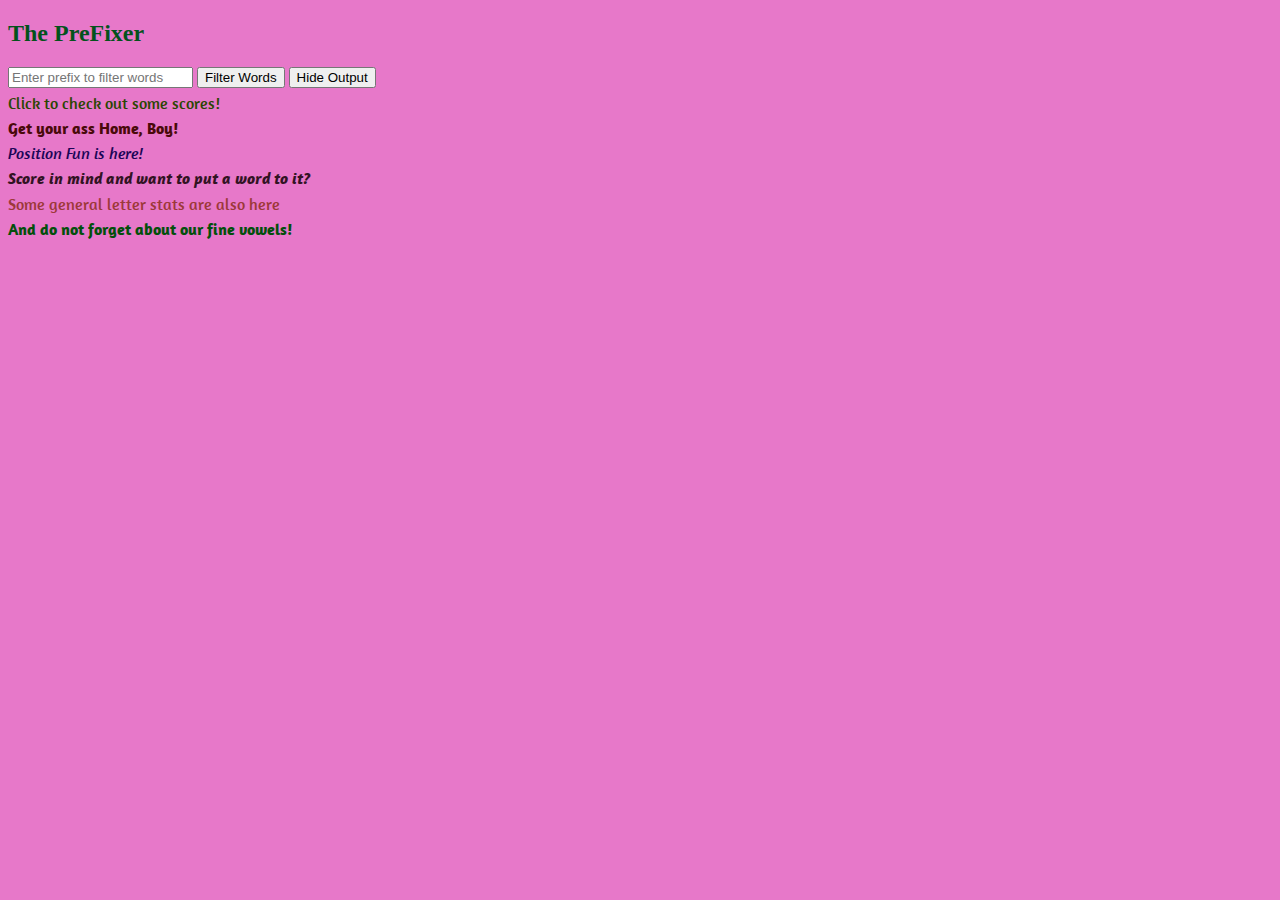
==== filterPrefix.html @ f1ce1834 "Laying it Down" ====
<!DOCTYPE html>
<html lang="en">
<head>
    <meta charset="UTF-8">
    <meta name="viewport" content="width=device-width, initial-scale=1.0">
    <title>WordFilter</title>
    <link href="https://fonts.googleapis.com/css2?family=Caveat+Brush&family=Amaranth:ital,wght@0,400;0,700;1,400;1,700&display=swap" rel="stylesheet">
    <link rel="stylesheet" href="styleStuff/filterPrefix.css" type="text/css">
</head>
<body>
    
    <h2>The PreFixer</h2>
    <!-- Word Filter Section -->
    <div class="section">
        <input type="text" id="filterInput" placeholder="Enter prefix to filter words">
        <button id="filterButton">Filter Words</button>
        <button id="hideWordOutput">Hide Output</button>
        <div id="wordListOutput"></div>


    </div>
    <aside class="linksVille">
        <a href="./scoreMessage.html" class="eachLink linkOne">Click to check out some scores!</a>
        <a href="./index.html" class="eachLink linkTwo">Get your ass Home, Boy!</a>
        <a href="./positionerOne.html" class="eachLink linkThree">Position Fun is here!</a>
        <a href="./searchByScore.html" class="eachLink linkFour">Score in mind and want to put a word to it?</a>
        <a href="./letterAnalysis.html" class="eachLink linkFive">Some general letter stats are also here</a>
        <a href="./vowelAnalysis.html" class="eachLink linkSix">And do not forget about our fine vowels!</a>
    </aside>
    <script type="module" src="moduleStuff/filterPrefix.js"></script>
</body>
</html>
---- styleStuff/filterPrefix.css ----
body {
    background-color: rgb(231, 120, 201);
    color: rgb(3, 82, 28);
}

.eachLink {
    display: block;
    color:rgb(43, 168, 21);
    text-decoration: none;
    margin: 5px 0;
}

.eachLink:hover {
    color: rgb(21, 79, 186);
    text-decoration: underline;
    font-family: "Caveat Brush", serif;
}

.linkOne {
    color:rgb(44, 70, 3);
    font-family: "Amaranth", serif;
    font-weight: 400;
    font-style: normal;
}
.linkTwo {
    color:rgb(74, 10, 10);
    font-family: "Amaranth", serif;
    font-weight: 700;
    font-style: normal;
}
.linkThree {
    color:rgb(27, 5, 87);
    font-family: "Amaranth", serif;
    font-weight: 400;
    font-style: italic;
}
.linkFour {
    color:rgb(50, 19, 35);
    font-family: "Amaranth", serif;
    font-weight: 700;
    font-style: italic;
}
.linkFive {
    color:rgb(157, 57, 57);
    font-family: "Amaranth", serif;
    font-weight: 400;
    font-style: normal;

}
.linkSix {
    color:rgb(3, 79, 11);
    font-family: "Amaranth", serif;
    font-weight: 700;
    font-style: normal;
}
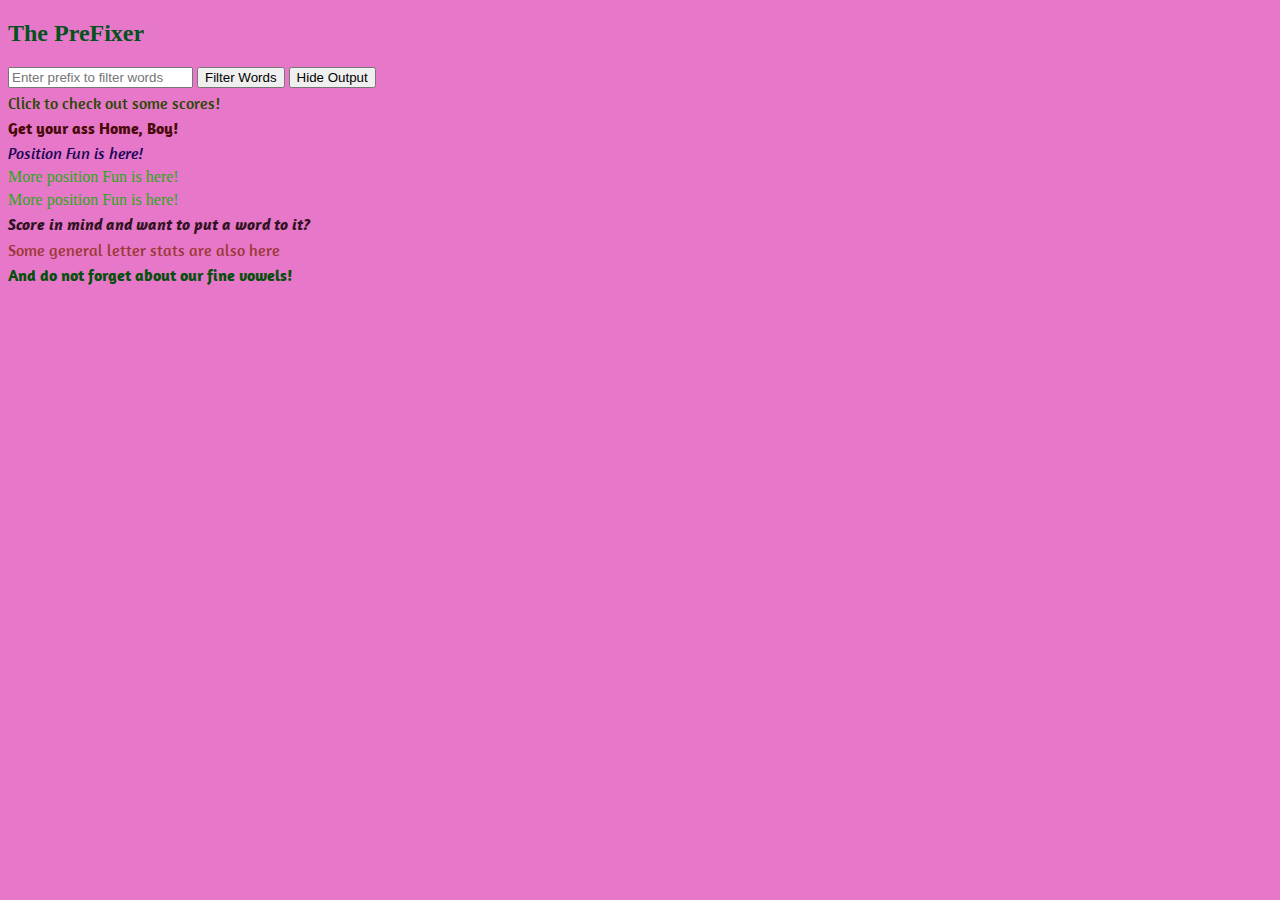
==== commit 9b078c6b: "maintenance like mad, theHighLighter and Positioner are here" ====
--- a/filterPrefix.html
+++ b/filterPrefix.html
@@ -23,6 +23,8 @@
         <a href="./scoreMessage.html" class="eachLink linkOne">Click to check out some scores!</a>
         <a href="./index.html" class="eachLink linkTwo">Get your ass Home, Boy!</a>
         <a href="./positionerOne.html" class="eachLink linkThree">Position Fun is here!</a>
+        <a href="./positionerTwo.html" class="eachLink">More position Fun is here!</a>
+        <a href="./theHighlighter.html" class="eachLink">More position Fun is here!</a>
         <a href="./searchByScore.html" class="eachLink linkFour">Score in mind and want to put a word to it?</a>
         <a href="./letterAnalysis.html" class="eachLink linkFive">Some general letter stats are also here</a>
         <a href="./vowelAnalysis.html" class="eachLink linkSix">And do not forget about our fine vowels!</a>
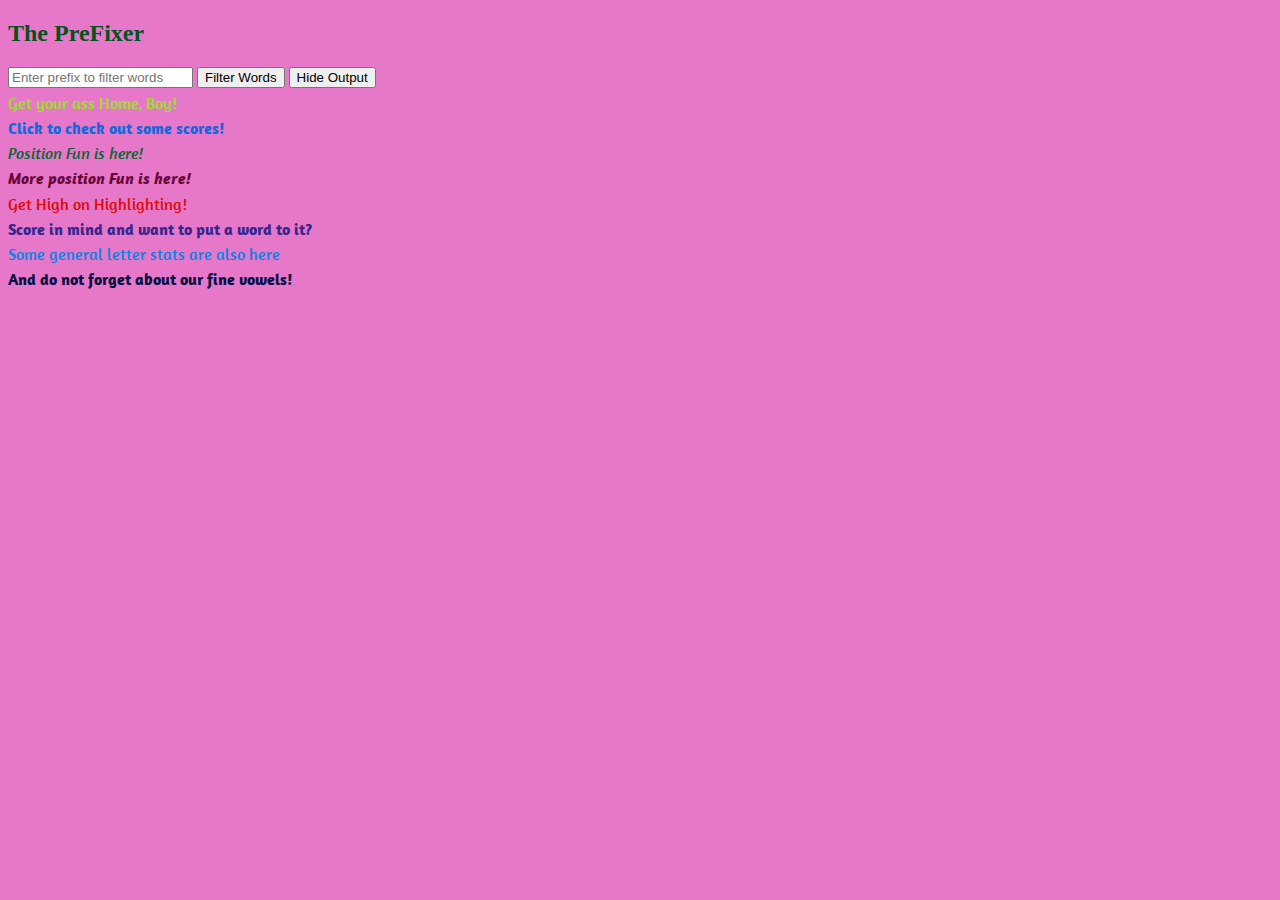
==== commit 86747ca5: "More linky things" ====
--- a/filterPrefix.html
+++ b/filterPrefix.html
@@ -19,15 +19,15 @@
 
 
     </div>
-    <aside class="linksVille">
-        <a href="./scoreMessage.html" class="eachLink linkOne">Click to check out some scores!</a>
-        <a href="./index.html" class="eachLink linkTwo">Get your ass Home, Boy!</a>
+    <aside id="linksVille">
+        <a href="./index.html" class="eachLink linkOne">Get your ass Home, Boy!</a>
+        <a href="./scoreMessage.html" class="eachLink linkTwo">Click to check out some scores!</a>
         <a href="./positionerOne.html" class="eachLink linkThree">Position Fun is here!</a>
-        <a href="./positionerTwo.html" class="eachLink">More position Fun is here!</a>
-        <a href="./theHighlighter.html" class="eachLink">More position Fun is here!</a>
-        <a href="./searchByScore.html" class="eachLink linkFour">Score in mind and want to put a word to it?</a>
-        <a href="./letterAnalysis.html" class="eachLink linkFive">Some general letter stats are also here</a>
-        <a href="./vowelAnalysis.html" class="eachLink linkSix">And do not forget about our fine vowels!</a>
+        <a href="./positionerTwo.html" class="eachLink linkFour">More position Fun is here!</a>
+        <a href="./theHighlighter.html" class="eachLink linkFive">Get High on Highlighting!</a>
+        <a href="./searchByScore.html" class="eachLink linkSix">Score in mind and want to put a word to it?</a>
+        <a href="./letterAnalysis.html" class="eachLink linkSeven">Some general letter stats are also here</a>
+        <a href="./vowelAnalysis.html" class="eachLink linkEight">And do not forget about our fine vowels!</a>
     </aside>
     <script type="module" src="moduleStuff/filterPrefix.js"></script>
 </body>
--- a/styleStuff/filterPrefix.css
+++ b/styleStuff/filterPrefix.css
@@ -5,50 +5,69 @@
 
 .eachLink {
     display: block;
-    color:rgb(43, 168, 21);
+    /* color:rgb(50, 21, 168); */
     text-decoration: none;
     margin: 5px 0;
 }
 
+.linksVille {
+    display: flex;
+    justify-content: space-evenly;
+    align-items: center;
+}
+
 .eachLink:hover {
-    color: rgb(21, 79, 186);
+    color: rgb(250, 251, 254);
     text-decoration: underline;
     font-family: "Caveat Brush", serif;
 }
 
 .linkOne {
-    color:rgb(44, 70, 3);
+    color:rgb(150, 231, 19);
     font-family: "Amaranth", serif;
     font-weight: 400;
     font-style: normal;
 }
 .linkTwo {
-    color:rgb(74, 10, 10);
+    color:rgb(17, 105, 219);
     font-family: "Amaranth", serif;
     font-weight: 700;
     font-style: normal;
 }
 .linkThree {
-    color:rgb(27, 5, 87);
+    color:rgb(7, 103, 52);
     font-family: "Amaranth", serif;
     font-weight: 400;
     font-style: italic;
 }
 .linkFour {
-    color:rgb(50, 19, 35);
+    color:rgb(105, 6, 57);
     font-family: "Amaranth", serif;
     font-weight: 700;
     font-style: italic;
 }
 .linkFive {
-    color:rgb(157, 57, 57);
+    color:rgb(221, 10, 10);
     font-family: "Amaranth", serif;
     font-weight: 400;
     font-style: normal;
 
 }
 .linkSix {
-    color:rgb(3, 79, 11);
+    color:rgb(54, 38, 143);
+    font-family: "Amaranth", serif;
+    font-weight: 700;
+    font-style: normal;
+}
+.linkSeven {
+    color:rgb(10, 130, 229);
+    font-family: "Amaranth", serif;
+    font-weight: 400;
+    font-style: normal;
+
+}
+.linkEight {
+    color:rgb(6, 14, 67);
     font-family: "Amaranth", serif;
     font-weight: 700;
     font-style: normal;
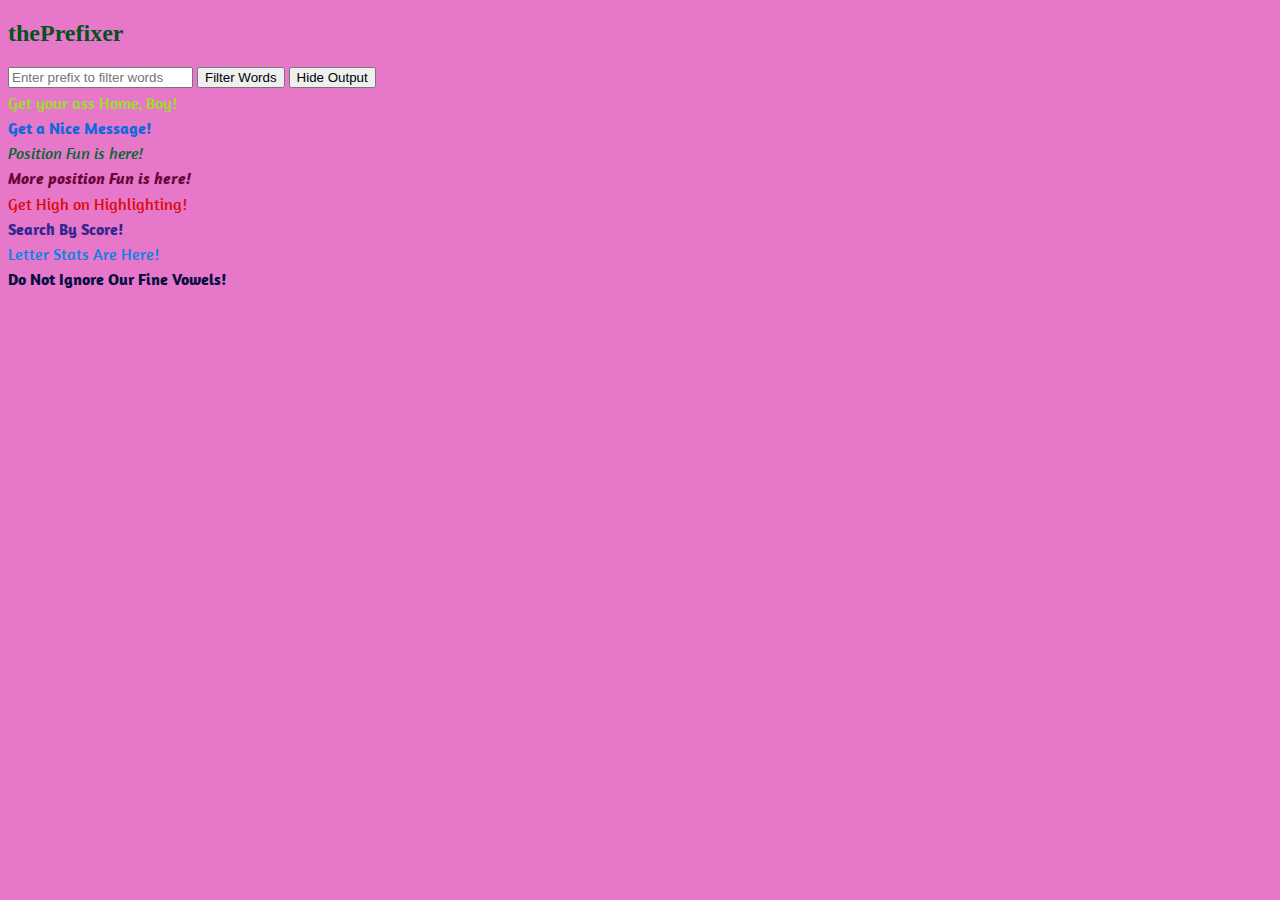
==== commit c85b7746: "linky slinky" ====
--- a/filterPrefix.html
+++ b/filterPrefix.html
@@ -3,13 +3,13 @@
 <head>
     <meta charset="UTF-8">
     <meta name="viewport" content="width=device-width, initial-scale=1.0">
-    <title>WordFilter</title>
+    <title>Modulator2</title>
     <link href="https://fonts.googleapis.com/css2?family=Caveat+Brush&family=Amaranth:ital,wght@0,400;0,700;1,400;1,700&display=swap" rel="stylesheet">
     <link rel="stylesheet" href="styleStuff/filterPrefix.css" type="text/css">
 </head>
 <body>
     
-    <h2>The PreFixer</h2>
+    <h2>thePrefixer</h2>
     <!-- Word Filter Section -->
     <div class="section">
         <input type="text" id="filterInput" placeholder="Enter prefix to filter words">
@@ -21,13 +21,13 @@
     </div>
     <aside id="linksVille">
         <a href="./index.html" class="eachLink linkOne">Get your ass Home, Boy!</a>
-        <a href="./scoreMessage.html" class="eachLink linkTwo">Click to check out some scores!</a>
+        <a href="./scoreMessage.html" class="eachLink linkTwo">Get a Nice Message!</a>
         <a href="./positionerOne.html" class="eachLink linkThree">Position Fun is here!</a>
         <a href="./positionerTwo.html" class="eachLink linkFour">More position Fun is here!</a>
         <a href="./theHighlighter.html" class="eachLink linkFive">Get High on Highlighting!</a>
-        <a href="./searchByScore.html" class="eachLink linkSix">Score in mind and want to put a word to it?</a>
-        <a href="./letterAnalysis.html" class="eachLink linkSeven">Some general letter stats are also here</a>
-        <a href="./vowelAnalysis.html" class="eachLink linkEight">And do not forget about our fine vowels!</a>
+        <a href="./searchByScore.html" class="eachLink linkSix">Search By Score!</a>
+        <a href="./letterAnalysis.html" class="eachLink linkSeven">Letter Stats Are Here!</a>
+        <a href="./vowelAnalysis.html" class="eachLink linkEight">Do Not Ignore Our Fine Vowels!</a>
     </aside>
     <script type="module" src="moduleStuff/filterPrefix.js"></script>
 </body>
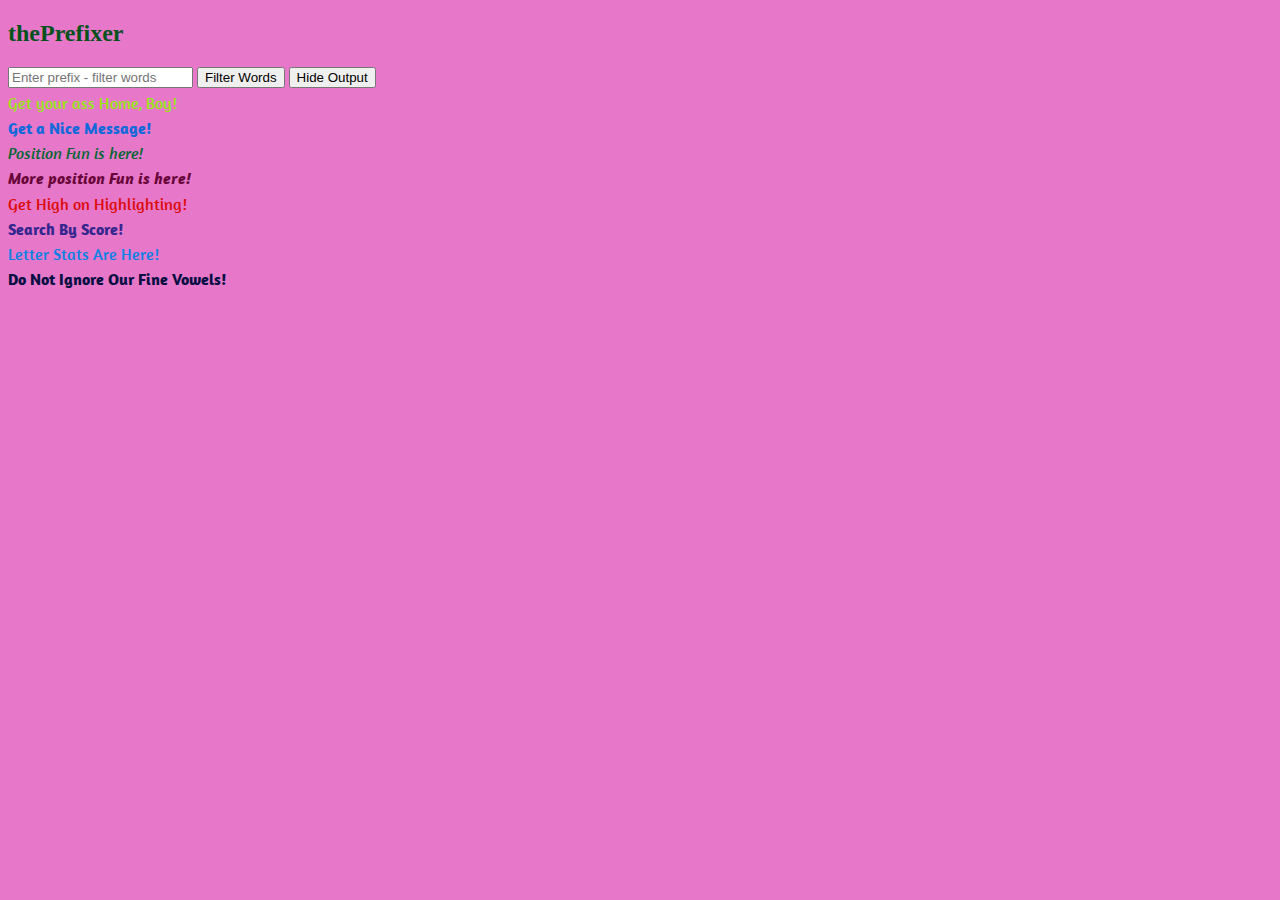
==== commit 0f1da7f9: "Update filterPrefix.html" ====
--- a/filterPrefix.html
+++ b/filterPrefix.html
@@ -3,7 +3,7 @@
 <head>
     <meta charset="UTF-8">
     <meta name="viewport" content="width=device-width, initial-scale=1.0">
-    <title>Modulator2</title>
+    <title>ModulatorPrefix(2)</title>
     <link href="https://fonts.googleapis.com/css2?family=Caveat+Brush&family=Amaranth:ital,wght@0,400;0,700;1,400;1,700&display=swap" rel="stylesheet">
     <link rel="stylesheet" href="styleStuff/filterPrefix.css" type="text/css">
 </head>
@@ -12,7 +12,7 @@
     <h2>thePrefixer</h2>
     <!-- Word Filter Section -->
     <div class="section">
-        <input type="text" id="filterInput" placeholder="Enter prefix to filter words">
+        <input type="text" id="filterInput" placeholder="Enter prefix - filter words">
         <button id="filterButton">Filter Words</button>
         <button id="hideWordOutput">Hide Output</button>
         <div id="wordListOutput"></div>
